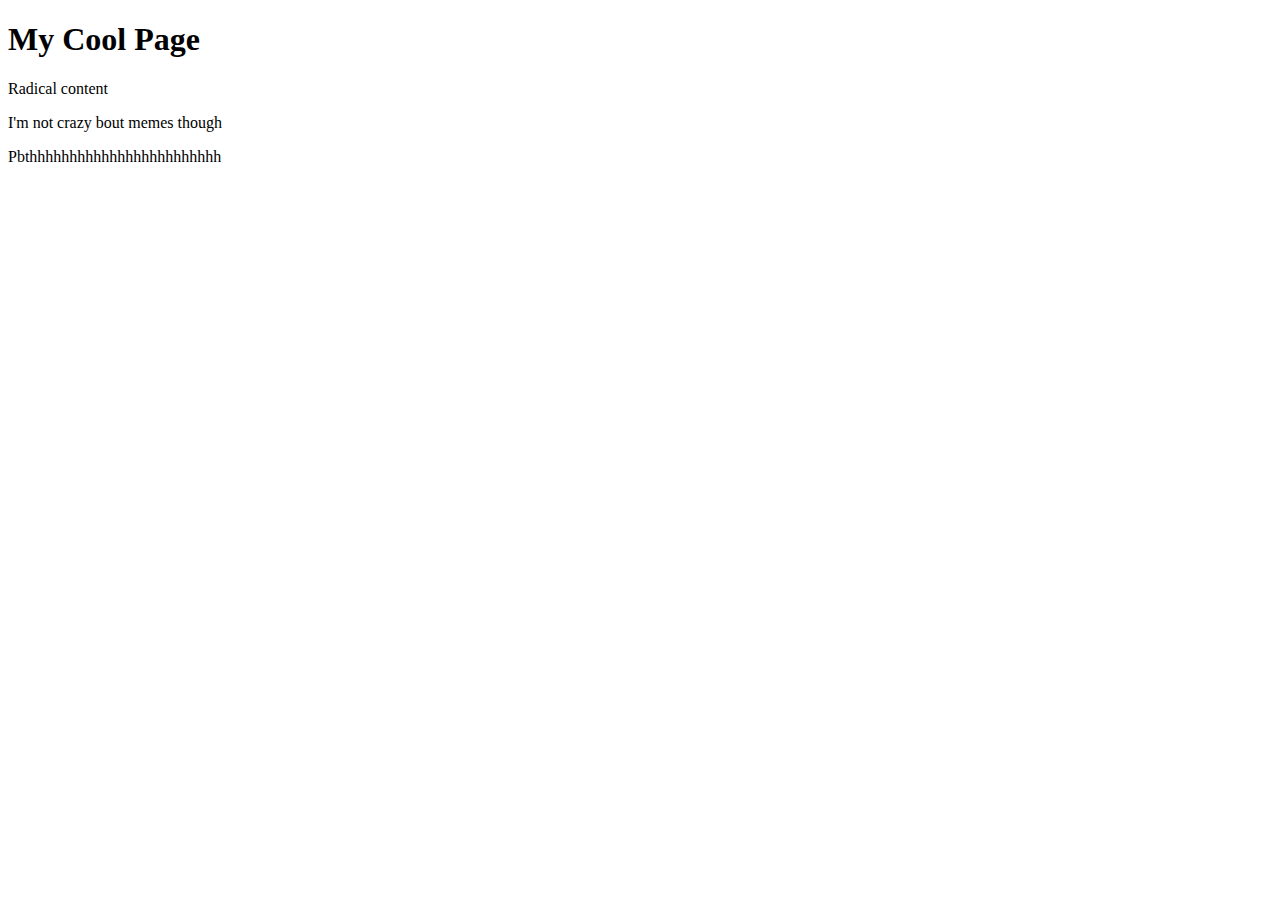
==== index.html @ 83e7ce7e "Print the h1 text to the console." ====
<!DOCTYPE html>
<html>
  <head>
    <meta charset="utf-8">
    <title>Baby's First JavaScript</title>
  </head>
  <body>
    <h1>My Cool Page</h1>

    <p id = "radical">
      Radical content
    </p>

    <p class = "eh">
      I'm not crazy bout memes though
    </p>

    <p class = "eh">
      Pbthhhhhhhhhhhhhhhhhhhhhhhh
    </p>
    <script type = "text/javascript">
      //querySelector -> gets first
      //querySelectorAll -> gets all
      var cool_text = document.querySelector('h1').innerText;
      console.log(cool_text);
    </script>
  </body>
</html>
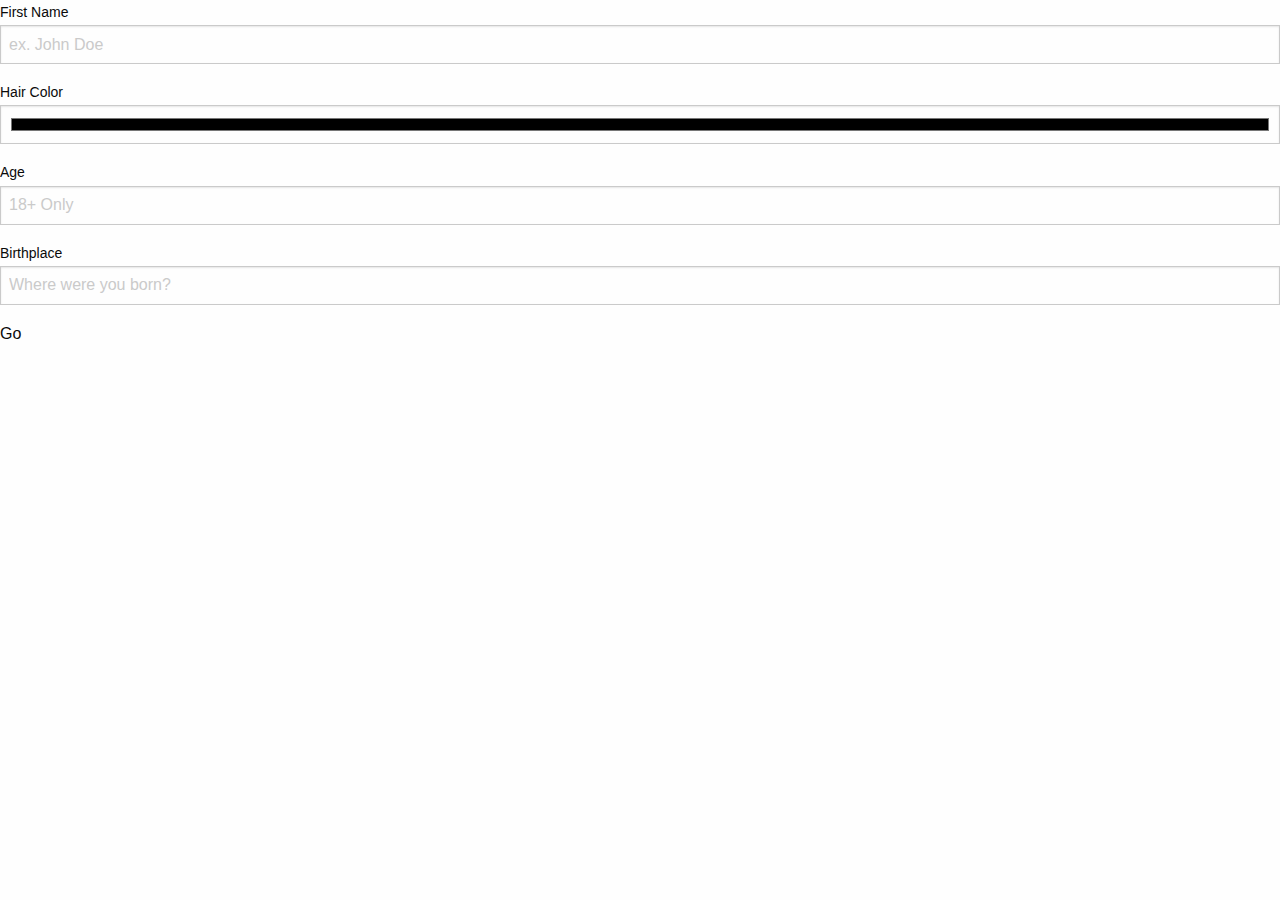
==== commit c65481d7: "Submitting a form will show a definition list of the user inputs" ====
--- a/index.html
+++ b/index.html
@@ -1,28 +1,92 @@
-<!DOCTYPE html>
-<html>
-  <head>
-    <meta charset="utf-8">
-    <title>Baby's First JavaScript</title>
-  </head>
-  <body>
-    <h1>My Cool Page</h1>
-
-    <p id = "radical">
-      Radical content
-    </p>
-
-    <p class = "eh">
-      I'm not crazy bout memes though
-    </p>
-
-    <p class = "eh">
-      Pbthhhhhhhhhhhhhhhhhhhhhhhh
-    </p>
-    <script type = "text/javascript">
-      //querySelector -> gets first
-      //querySelectorAll -> gets all
-      var cool_text = document.querySelector('h1').innerText;
-      console.log(cool_text);
-    </script>
-  </body>
-</html>
+<!doctype html>
+
+<html class="no-js" lang="en" dir="ltr">
+  <head>
+    <meta charset="utf-8">
+    <meta http-equiv="x-ua-compatible" content="ie=edge">
+    <meta name="viewport" content="width=device-width, initial-scale=1.0">
+    <title>Foundation for Sites</title>
+    <link rel="stylesheet" href="css/foundation.css">
+    <link rel="stylesheet" href="css/app.css">
+  </head>
+
+<!-- Inserted code -->
+  <form method = "post">
+    <p>
+      <label for = "firstName">First Name </label>
+        <input type = "text" name = "firstName" placeholder="ex. John Doe">
+    </p>
+
+    <p>
+      <label for="hairColor">Hair Color</label>
+      <input type="color" name="hairColor">
+    </p>
+
+    <p>
+      <label for="age">Age</label>
+      <input type="number" name="age" placeholder="18+ Only">
+    </p>
+
+    <p>
+      <label for="birthplace">Birthplace</label>
+      <!-- Required is a keyword which makes the field mandatory -->
+        <input type="text" name="birthplace" placeholder="Where were you born?" required>
+    </p>
+    <p>
+      <!-- <input type="button" value="Go"> -->
+      <!-- Button needs to be inside the form -->
+      <button type="submit">Go</button>
+    </p>
+  </form>
+
+<div class="details">
+  <dl id='root_dl'>
+      <!--li>
+          <dt>First Name</dt>
+          <dd class = "dl_first_name"></dd>
+      </li>
+      <li>
+          <dt>Hair Color</dt>
+          <dd class = "dl_hair_color"></dd>
+      </li-->
+  </dl>
+
+</div>
+
+
+  <script type="text/javascript">
+    var myForm = document.querySelector('form');
+    myForm.onsubmit = function(ev) {
+      //Include the following line to debug code
+      //debugger;
+      // preventDefault will allow the console output to stay on the screen
+      // instead of flashing for only a little bit
+      ev.preventDefault();
+      var details = document.querySelector('div.details');
+
+      var test_name = document.querySelector('dd.dl_first_name');
+      //details.innerText = this.firstName.value;
+      //details.innerHTML += '<p>' + this.firstName.value + '</p>';
+
+      //The following linse will append the list entries into the definition
+      //list(dl) inside of the div 'details'
+      //The dl has been assigned the unique id 'root_dl'
+      document.querySelector('#root_dl').innerHTML = '<li><dt>First name</dt><dd>' + this.firstName.value + '</dd></li>'
+      document.querySelector('#root_dl').innerHTML += '<li><dt>Hair Color</dt><dd>' + this.hairColor.value + '</dd></li>'
+      document.querySelector('#root_dl').innerHTML += '<li><dt>Age</dt><dd>' + this.age.value + '</dd></li>'
+      document.querySelector('#root_dl').innerHTML += '<li><dt>Birthplace</dt><dd>' + this.birthplace.value + '</dd></li>'
+
+      console.log(this.firstName.value);
+
+    };
+  </script>
+
+
+<!-- end of inserted code -->
+  <body>
+    <script src="js/vendor/jquery.js"></script>
+    <script src="js/vendor/what-input.js"></script>
+    <script src="js/vendor/foundation.js"></script>
+    <script src="js/app.js"></script>
+  </body>
+</html>
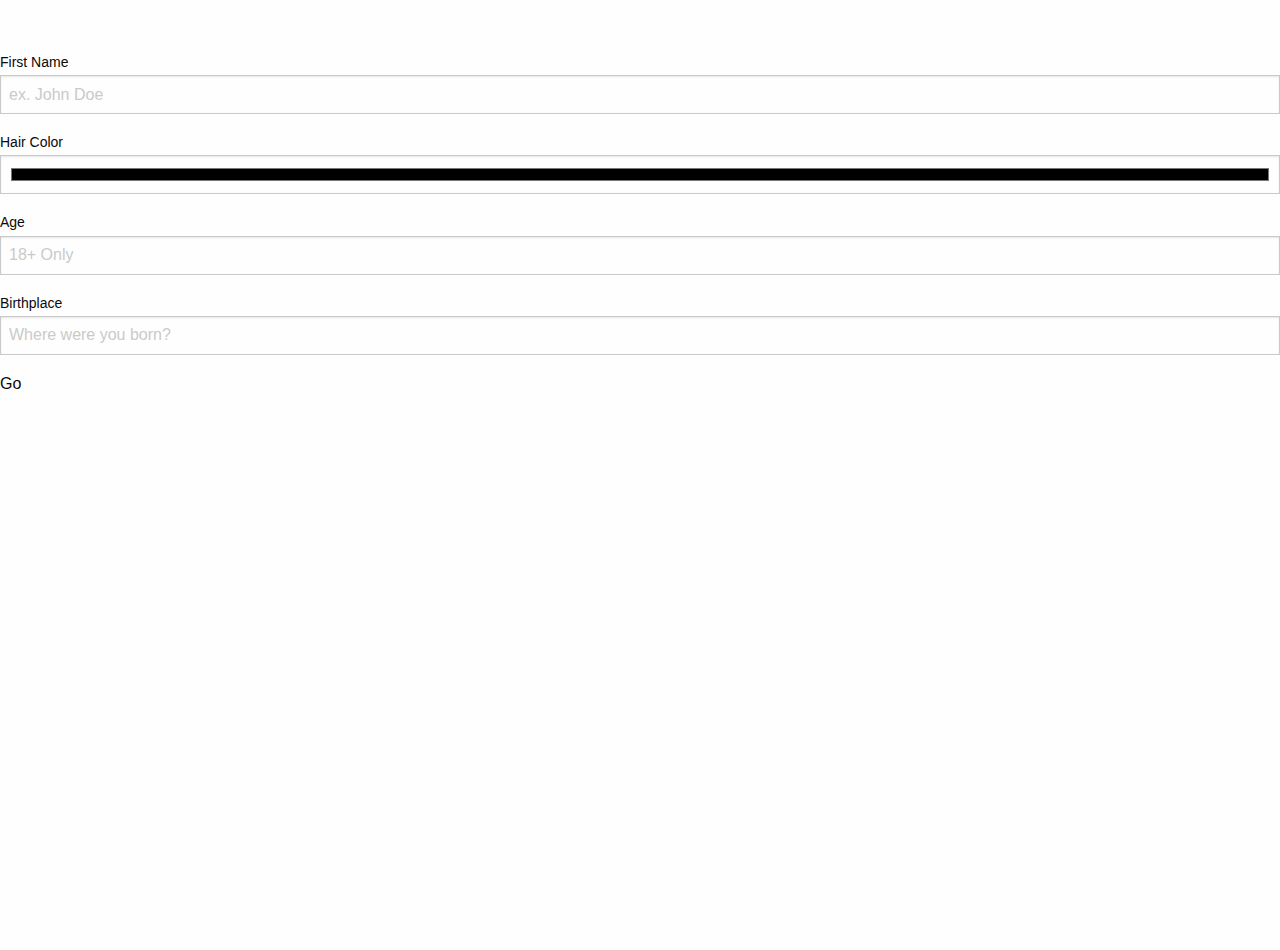
==== commit ae11b0a9: "Made everything part of app and turned functions all wack" ====
--- a/index.html
+++ b/index.html
@@ -68,15 +68,17 @@
       //details.innerText = this.firstName.value;
       //details.innerHTML += '<p>' + this.firstName.value + '</p>';
 
-      //The following linse will append the list entries into the definition
-      //list(dl) inside of the div 'details'
-      //The dl has been assigned the unique id 'root_dl'
-      document.querySelector('#root_dl').innerHTML = '<li><dt>First name</dt><dd>' + this.firstName.value + '</dd></li>'
-      document.querySelector('#root_dl').innerHTML += '<li><dt>Hair Color</dt><dd>' + this.hairColor.value + '</dd></li>'
-      document.querySelector('#root_dl').innerHTML += '<li><dt>Age</dt><dd>' + this.age.value + '</dd></li>'
-      document.querySelector('#root_dl').innerHTML += '<li><dt>Birthplace</dt><dd>' + this.birthplace.value + '</dd></li>'
+      /**
+      * The following linse will append the list entries into the definition
+      * list(dl) inside of the div 'details'
+      * The dl has been assigned the unique id 'root_dl'
+      */
+      //document.querySelector('#root_dl').innerHTML = '<li><dt>First name</dt><dd>' + this.firstName.value + '</dd></li>'
+      //document.querySelector('#root_dl').innerHTML += '<li><dt>Hair Color</dt><dd>' + this.hairColor.value + '</dd></li>'
+      //document.querySelector('#root_dl').innerHTML += '<li><dt>Age</dt><dd>' + this.age.value + '</dd></li>'
+      //document.querySelector('#root_dl').innerHTML += '<li><dt>Birthplace</dt><dd>' + this.birthplace.value + '</dd></li>'
 
-      console.log(this.firstName.value);
+      //console.log(this.firstName.value);
 
     };
   </script>
--- a/css/app.css
+++ b/css/app.css
@@ -0,0 +1,43 @@
+section > div {
+  width: 80%;
+  margin: 20px auto;
+}
+
+form {
+  margin-top: 50px;
+}
+
+dl {
+  padding: 15px 10px;
+  list-style-type: none;
+}
+
+dt, dd {
+  display: inline-block;
+  vertical-align: top;
+  width: 48%;
+}
+
+dl:nth-of-type(even) {
+  background-color: WhiteSmoke;
+}
+
+@media (min-width: 700px) {
+  section > div {
+    width: 60%;
+  }
+}
+
+@media (min-width: 900px) {
+  section > div {
+    float: left;
+    margin: 20px 5%;
+    width: 40%;
+  }
+
+  section::after {
+    clear: both;
+    content: "";
+    display: table;
+  }
+}
